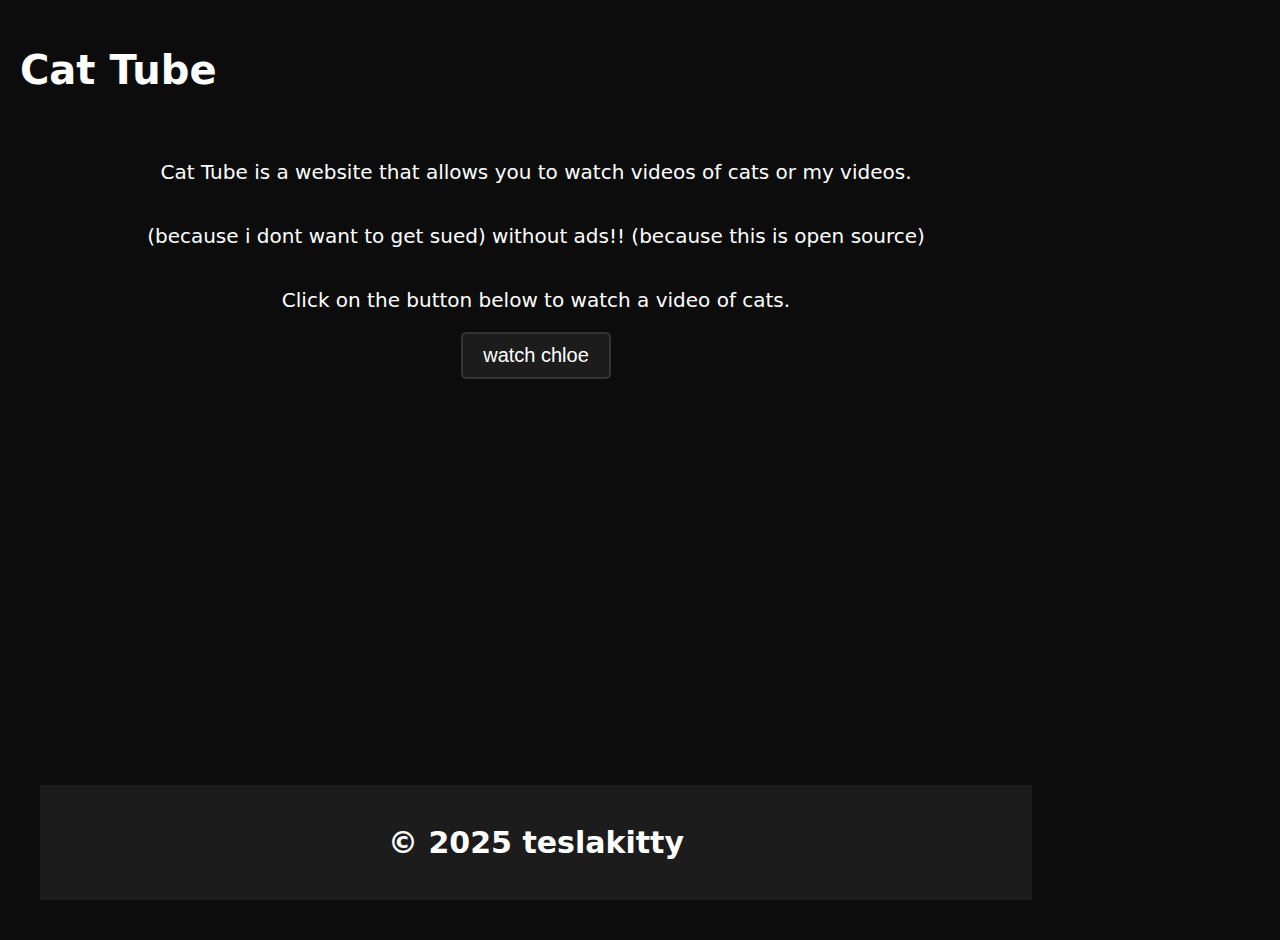
==== index.html @ 2242df63 "Add initial website structure and content for Cat Tube" ====
<!DOCTYPE html>
<html lang="en">
<head>
    <meta charset="UTF-8">
    <meta name="viewport" content="width=device-width, initial-scale=1.0">
    <title>Cat Tube</title>
    <link rel="stylesheet" href="style.css">
    <link rel="shortcut icon" href="https://teslakitty-cdn.netlify.app/favicon.ico" type="image/x-icon">
</head>
<body>
    <header>
        <h1>Cat Tube</h1>
    </header>
    <main class="container">
        <p>Cat Tube is a website that allows you to watch videos of cats or my videos.</p>
        <p>(because i dont want to get sued) without ads!! (because this is open source)</p>
        <p>Click on the button below to watch a video of cats.</p>
        <button id="chloe" onclick="showVideo()">watch chloe</button>
    </div>
    <footer>
        <div class="footer-content">
          <p>&copy; 2025 teslakitty</p>
        </div>
      </footer>
    <script> 
        function showVideo() {
            window.open('https://teslakitty-cdn.netlify.app/cat-tube/chloe.mp4', 'catVideo', 'width=800,height=600,toolbar=no,location=no,directories=no,status=no,menubar=no,scrollbars=no,resizable=yes');
        }
    </script>
    <script src="script.js"></script>
</body>
</html>
---- style.css ----
html, body {
    height: 100%;
    margin: 0;
    padding: 0;
}

body {
    display: flex;
    flex-direction: column;
    justify-content: space-between;
    background-color: #0c0c0c;
    font-family: system-ui, -apple-system, BlinkMacSystemFont, 'Segoe UI', Roboto, Oxygen, Ubuntu, Cantarell, 'Open Sans', 'Helvetica Neue', sans-serif;
    color: white;
    overflow-x: hidden;
}

.container {
    flex: 1;
    display: flex;
    flex-direction: column;
    align-items: center;
    justify-content: center;
    padding: 20px;
}

.header, .footer {
    width: 100%;
    background-color: #1c1c1c;
    padding: 10px 0;
    text-align: center;
    font-size: 1.5em;
    font-weight: bold;
}

footer {
    width: 100%;
    background-color: #1c1c1c; /* Assuming you want the same background as before */
    padding: 10px 0;
    text-align: center;
    font-size: 1.5em;
    font-weight: bold;
    margin-top: auto;
    display: flex;
    justify-content: center;
    align-items: center;
    position: sticky;
    bottom: 0;
  }
  
  .footer-content {
    max-width: 800px; /* Adjust this to match the width of your video */
    width: 100%;
    text-align: center;
  }
.nav {
    width: 100%;
    background-color: #1c1c1c;
    padding: 10px 0;
    text-align: center;
    font-size: 1.2em;
    display: flex;
    justify-content: space-around;
}

.nav a {
    color: white;
    text-decoration: none;
    padding: 10px 20px;
    transition: background-color 0.3s;
}

.nav a:hover {
    background-color: #333;
}

.main-content {
    display: flex;
    flex-wrap: wrap;
    justify-content: center;
    padding: 20px;
}

.sidebar {
    background-color: #1c1c1c;
    padding: 20px;
    margin: 10px;
    flex: 1;
    max-width: 200px;
}

.content {
    flex: 3;
    padding: 20px;
    margin: 10px;
    background-color: #1c1c1c;
    border-radius: 10px;
}

.video {
    width: 100%;
    max-width: 800px;
    margin: 20px 0;
    background-color: #1c1c1c;
    padding: 20px;
    border-radius: 10px;
}

#chloe {
    background-color: #1c1c1c;
    color: white;
    border: 2px solid #333;
    padding: 10px 20px;
    font-size: 1em;
    border-radius: 5px;
    cursor: pointer;
    transition: background-color 0.3s, color 0.3s;
}

#chloe:hover {
    background-color: #333;
    color: #fff;
}

@media screen and (min-width: 1201px) {
    body {
        font-size: 20px;
        padding: 20px;
    }
    .container {
        width: 80%;
        padding: 20px;
    }
    .main-content {
        margin: 20px;
        padding: 20px;
    }
    .content {
        width: 75%;
        padding: 20px;
    }
    .video {
        width: 50%;
        padding: 20px;
    }
}

@media screen and (min-width: 601px) and (max-width: 1200px) {
    body {
        font-size: 18px;
        padding: 10px;
    }
    .container {
        width: 90%;
        padding: 10px;
    }
    .main-content {
        margin: 10px;
        padding: 10px;
    }
    .content {
        width: 70%;
        padding: 10px;
    }
    .video {
        width: 60%;
        padding: 10px;
    }
}

@media screen and (max-width: 600px) {
    body {
        font-size: 16px;
        padding: 5px;
    }
    .container {
        width: 100%;
        padding: 5px;
    }
    .header, .footer {
        display: none;
    }
    .main-content {
        margin: 0;
        padding: 5px;
    }
    .nav {
        display: none;
    }
    .sidebar {
        display: none;
    }
    .content {
        width: 100%;
        padding: 5px;
    }
    .video {
        width: 90%;
        padding: 5px;
    }
}
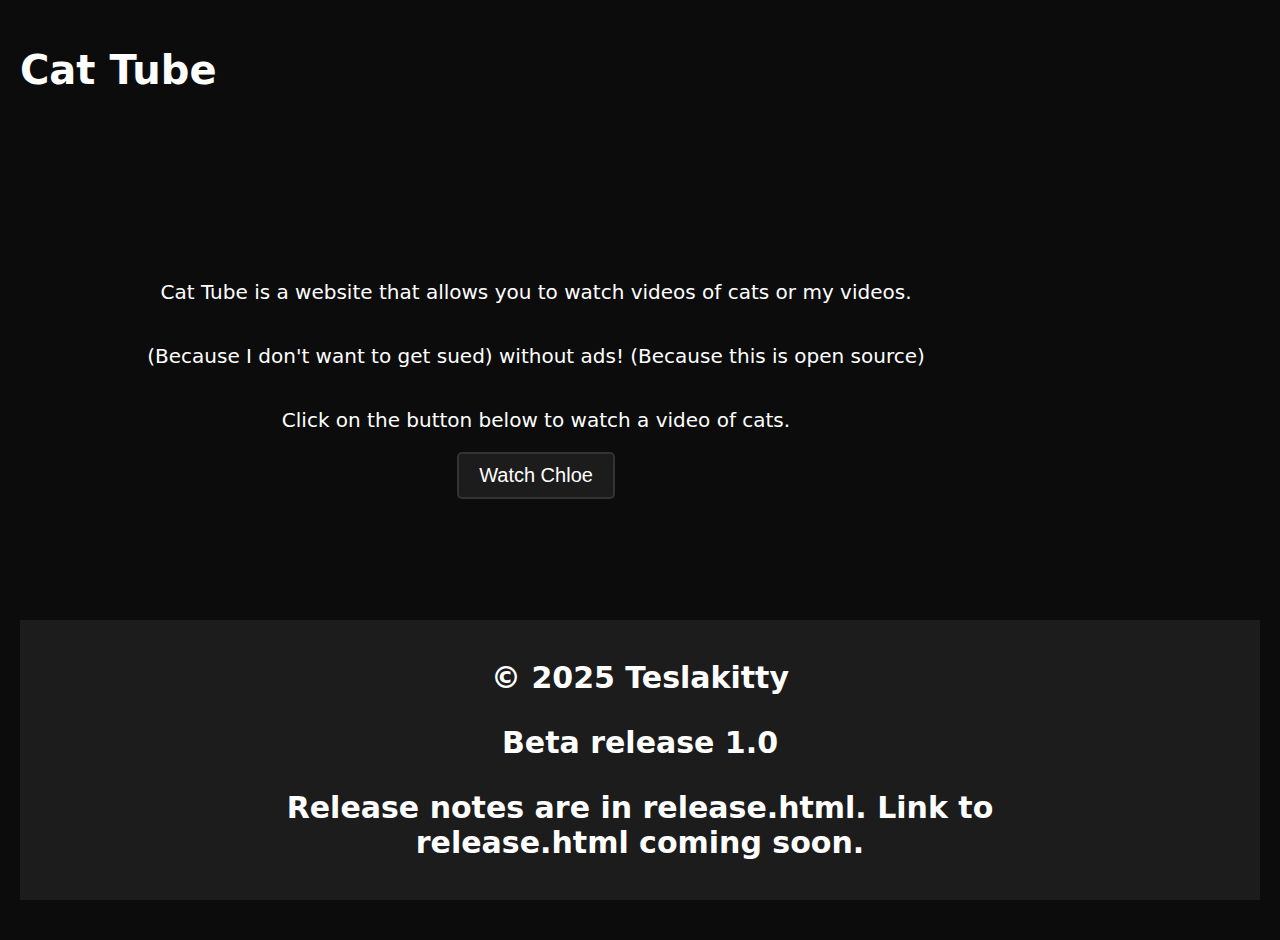
==== commit c7ed58ac: "Fix typos and improve text formatting in index.html; add beta release note" ====
--- a/index.html
+++ b/index.html
@@ -13,15 +13,17 @@
     </header>
     <main class="container">
         <p>Cat Tube is a website that allows you to watch videos of cats or my videos.</p>
-        <p>(because i dont want to get sued) without ads!! (because this is open source)</p>
+        <p>(Because I don't want to get sued) without ads! (Because this is open source)</p>
         <p>Click on the button below to watch a video of cats.</p>
-        <button id="chloe" onclick="showVideo()">watch chloe</button>
-    </div>
+        <button id="chloe" onclick="showVideo()">Watch Chloe</button>
+    </main>
     <footer>
         <div class="footer-content">
-          <p>&copy; 2025 teslakitty</p>
+          <p>&copy; 2025 Teslakitty</p>
+          <p>Beta release 1.0</p>
+          <p>Release notes are in release.html. Link to release.html coming soon.</p>
         </div>
-      </footer>
+    </footer>
     <script> 
         function showVideo() {
             window.open('https://teslakitty-cdn.netlify.app/cat-tube/chloe.mp4', 'catVideo', 'width=800,height=600,toolbar=no,location=no,directories=no,status=no,menubar=no,scrollbars=no,resizable=yes');
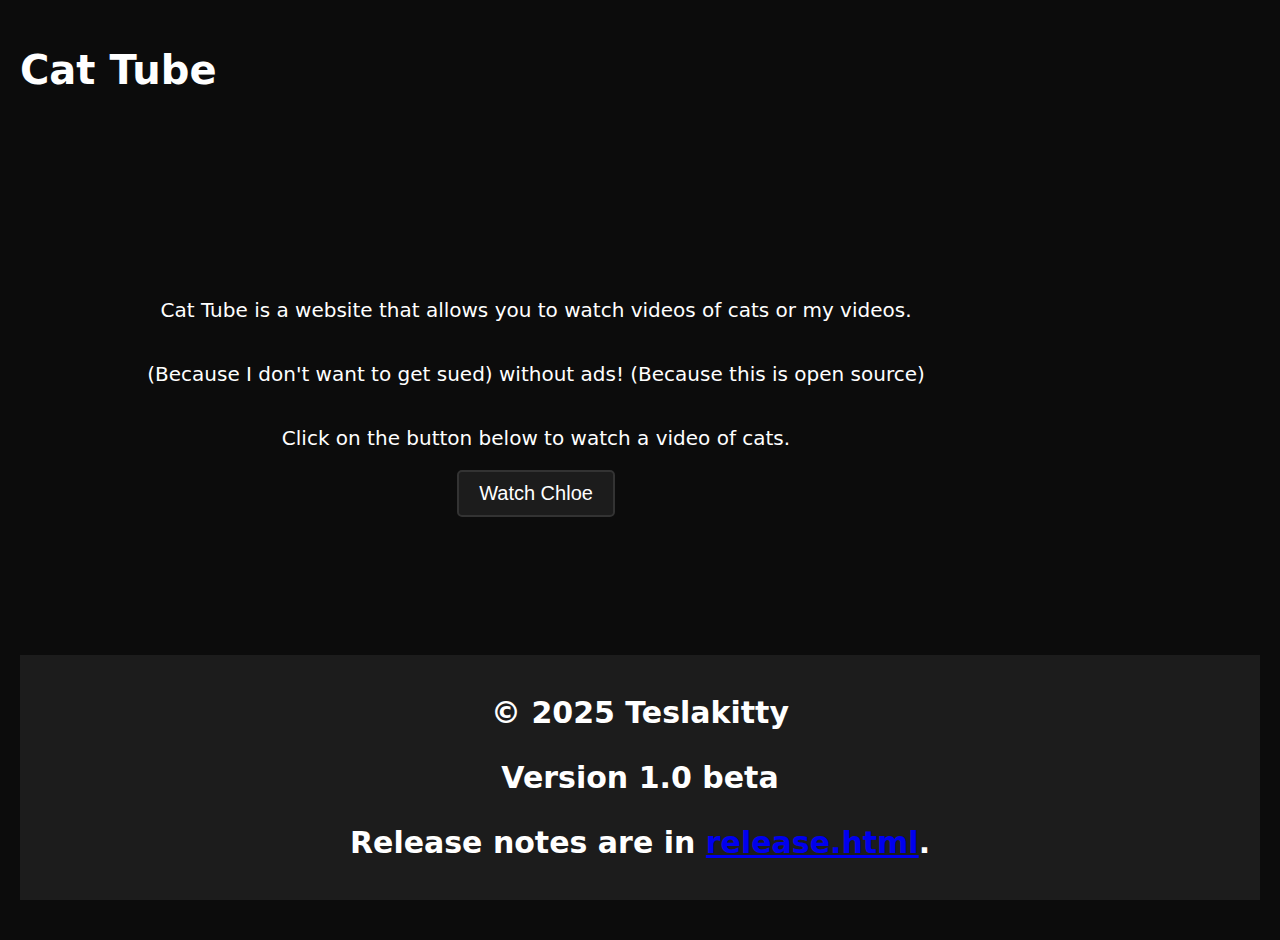
==== commit 0226c5d9: "Update footer text and add release notes page for beta version 1.0" ====
--- a/index.html
+++ b/index.html
@@ -20,8 +20,8 @@
     <footer>
         <div class="footer-content">
           <p>&copy; 2025 Teslakitty</p>
-          <p>Beta release 1.0</p>
-          <p>Release notes are in release.html. Link to release.html coming soon.</p>
+          <p>Version 1.0 beta</p>
+          <p>Release notes are in <a href="release.html">release.html</a>.</p>
         </div>
     </footer>
     <script> 
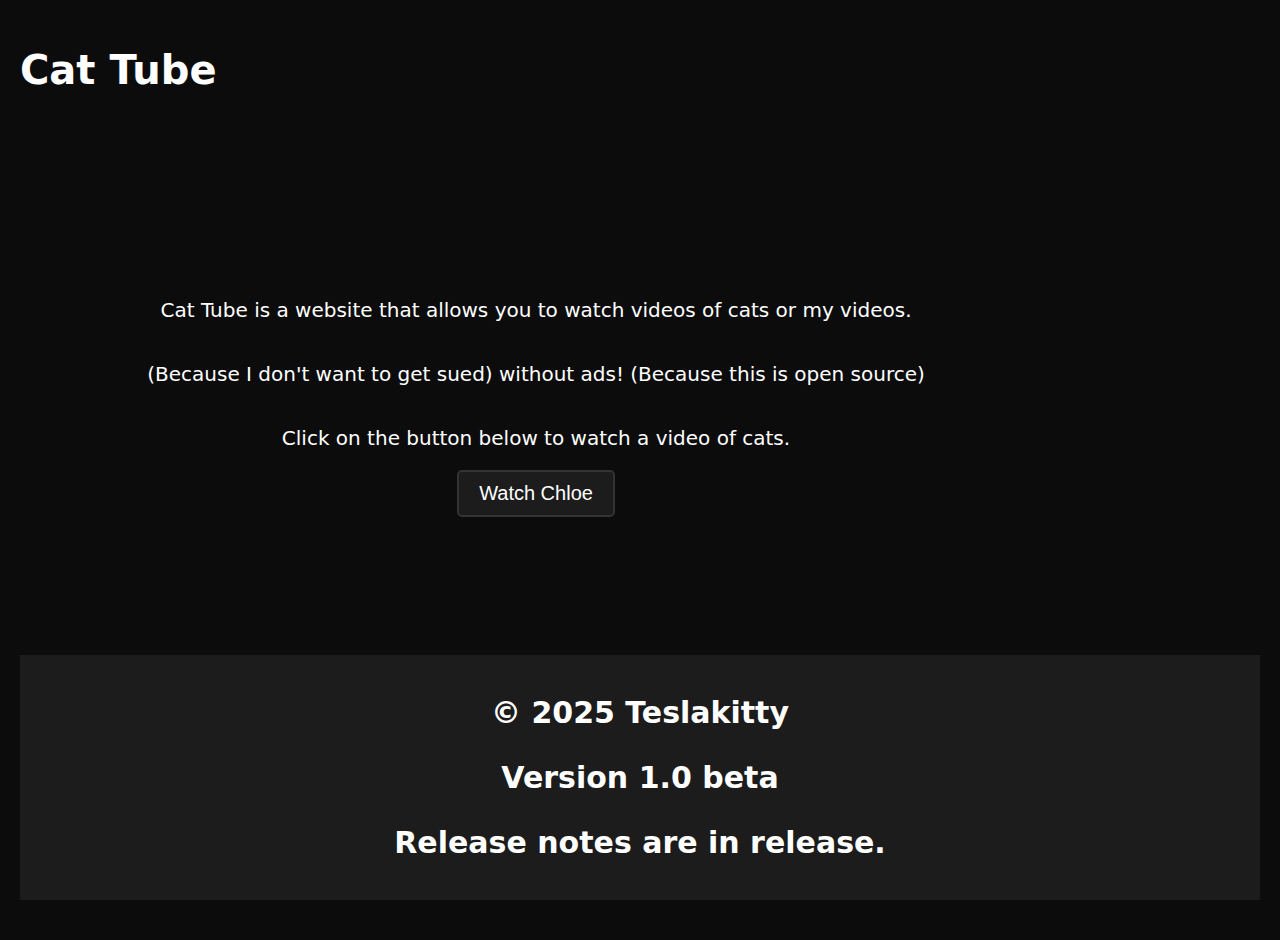
==== commit db84821a: "Update release notes page and improve footer link; enhance styling for links" ====
--- a/index.html
+++ b/index.html
@@ -21,7 +21,7 @@
         <div class="footer-content">
           <p>&copy; 2025 Teslakitty</p>
           <p>Version 1.0 beta</p>
-          <p>Release notes are in <a href="release.html">release.html</a>.</p>
+          <p>Release notes are in <a href="release.html">release</a>.</p>
         </div>
     </footer>
     <script> 
--- a/style.css
+++ b/style.css
@@ -12,6 +12,11 @@
     font-family: system-ui, -apple-system, BlinkMacSystemFont, 'Segoe UI', Roboto, Oxygen, Ubuntu, Cantarell, 'Open Sans', 'Helvetica Neue', sans-serif;
     color: white;
     overflow-x: hidden;
+}
+
+a {
+    color: white;
+    text-decoration: none;
 }
 
 .container {
